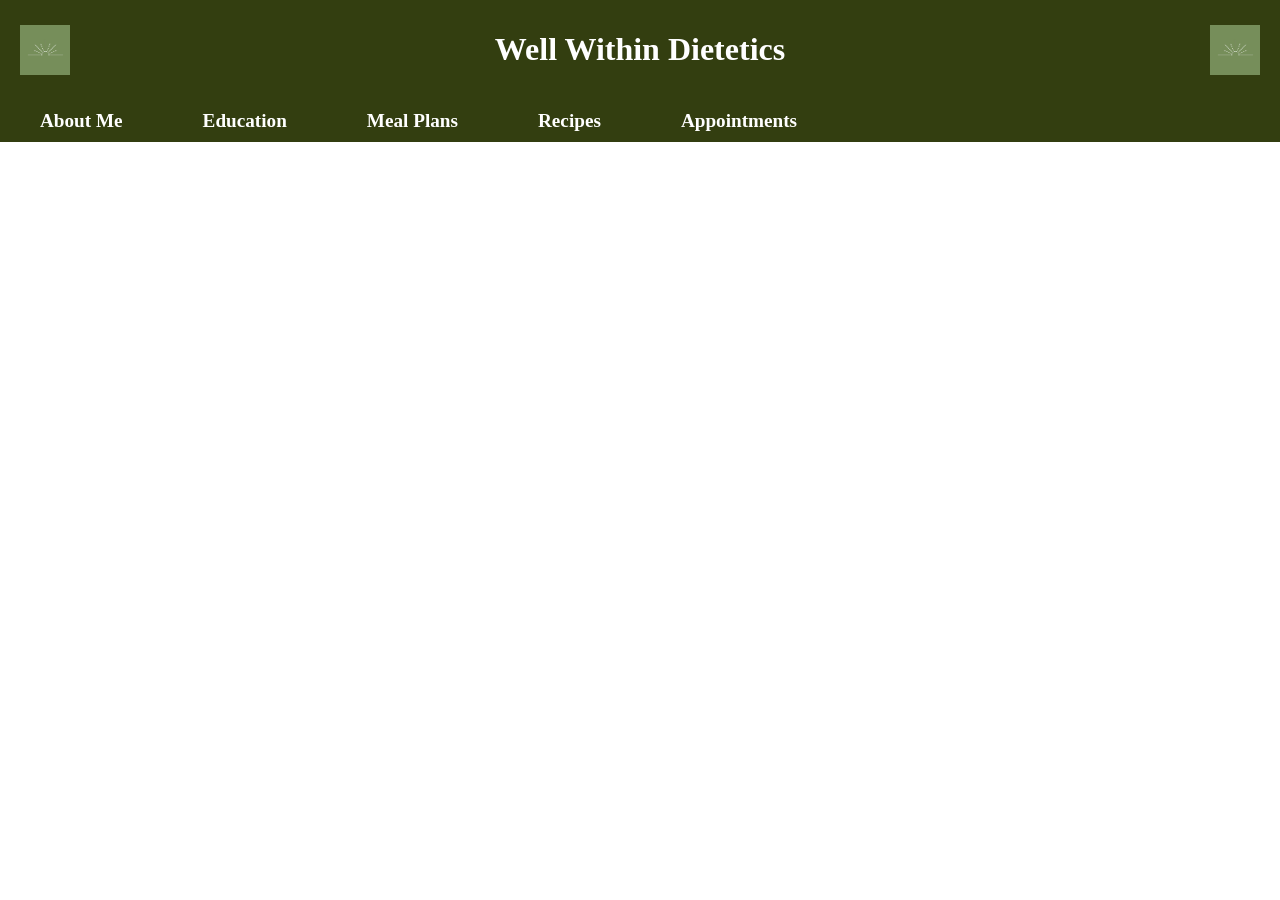
==== Aboutme.html @ a998ea6b "Add files via upload" ====
<!DOCTYPE html>
<html lang="en">
<head>
   <header class="main-header">
    <img src="White Minimalist Yoga Studio Logo (1).jpg" alt="left logo" class="side-img">
<h1><a href="index.html">Well Within Dietetics</a></h1>
<img src="White Minimalist Yoga Studio Logo (1).jpg" alt="right logo" class="side-img">
  </header>
<meta charset="UTF-8">
  <title>Well Within Dietetics</title>
  <link rel="stylesheet" href="Wellwithin.CSS">
</head>
<body>
    <nav class="navbar"> 
  <ul>
    <li><a href="Aboutme.html">About Me</a></li>
    <li><a href="Education.html">Education</a></li>
    <li><a href="MealPlans.html">Meal Plans</a></li>
    <li><a href="Recipes.html">Recipes</a></li>
    <li><a href="Appointments.html"> Appointments</a></li>
  </ul>
</nav>
---- Wellwithin.CSS ----
html{
  height: 100%;
}
body {
  font-family: Verdana, Geneva, Tahoma, sans-serif;
  background-color: #ffffff;
  color: black;
  margin: 0;
  padding:0;

}
header a{
    color: #ffffff;
    text-decoration: none;
    font-family: 'Times New Roman', Times, serif;
}
header a:link{
    color : #ffffff;
}
header a:visited{
    color : #ffffff;
}
header a:hover {
    color : #ffffff;
    text-shadow: 1px 1px 2px #CCCCCC;
}
h1{
  background-color: #333e10;
  color: #ffffff;
  text-align: center;
}
nav{
padding: 0;
   font-size: 120%;
    font-weight: bold;
    text-align: center;

}
.navbar {
  background-color: #333e10; /* Dark background */
  width: 100%;           
  overflow: auto;
}
.navbar ul {
  display: flex;       
  list-style-type: none;
  margin: 0;
  padding: 0;
}
.navbar li a {
  display: block;
  color: white;
  text-align: center;
  padding: 10px 40px;
  text-decoration: none;
  font-family: 'Times New Roman', Times, serif;
}
.navbar li a:link{
  color: #ffffff; 
}
.navbar li a:visited{
  color:#ffffff
}
.navbar li a:hover{
  color: #72bcda; 
}
#homehero{
    height: 300px;
    background-image: url(landscape_photo.jpg);
    background-size: 100% 100%;
    background-repeat: no-repeat;
    padding-bottom: 0;
}
.main-header {
  display: flex;
  justify-content: space-between; /* Pushes items to the sides */
  align-items: center;            /* Vertically centers everything */
  padding: 10px 20px;
  background-color: #333e10;
}
.side-img {
  width: 50px;  /* Adjust size as needed */
  height: auto;
}
  .image-row { 
  display: flex;
  justify-content: space-between;

}

 .image-container {
    display: flex;   
    gap: 10px;
    width: 100%; 
  }

  .square-img {
    width: 33.33%;       
    aspect-ratio: 1 / 1;  
    object-fit: cover;   
    width: 200px;
    height: 200px;
    padding-left: 4em;
    padding-bottom: 4em;
  }

main{
  background-color: #333e10;
  color: #ffffff;
  font-size: medium;
  font-family: 'Times New Roman', Times, serif;
  font-weight: light;
  text-align: center;
}

  footer {
  background-color: #ffffff;
  color: black;
  padding: 20px;
  }
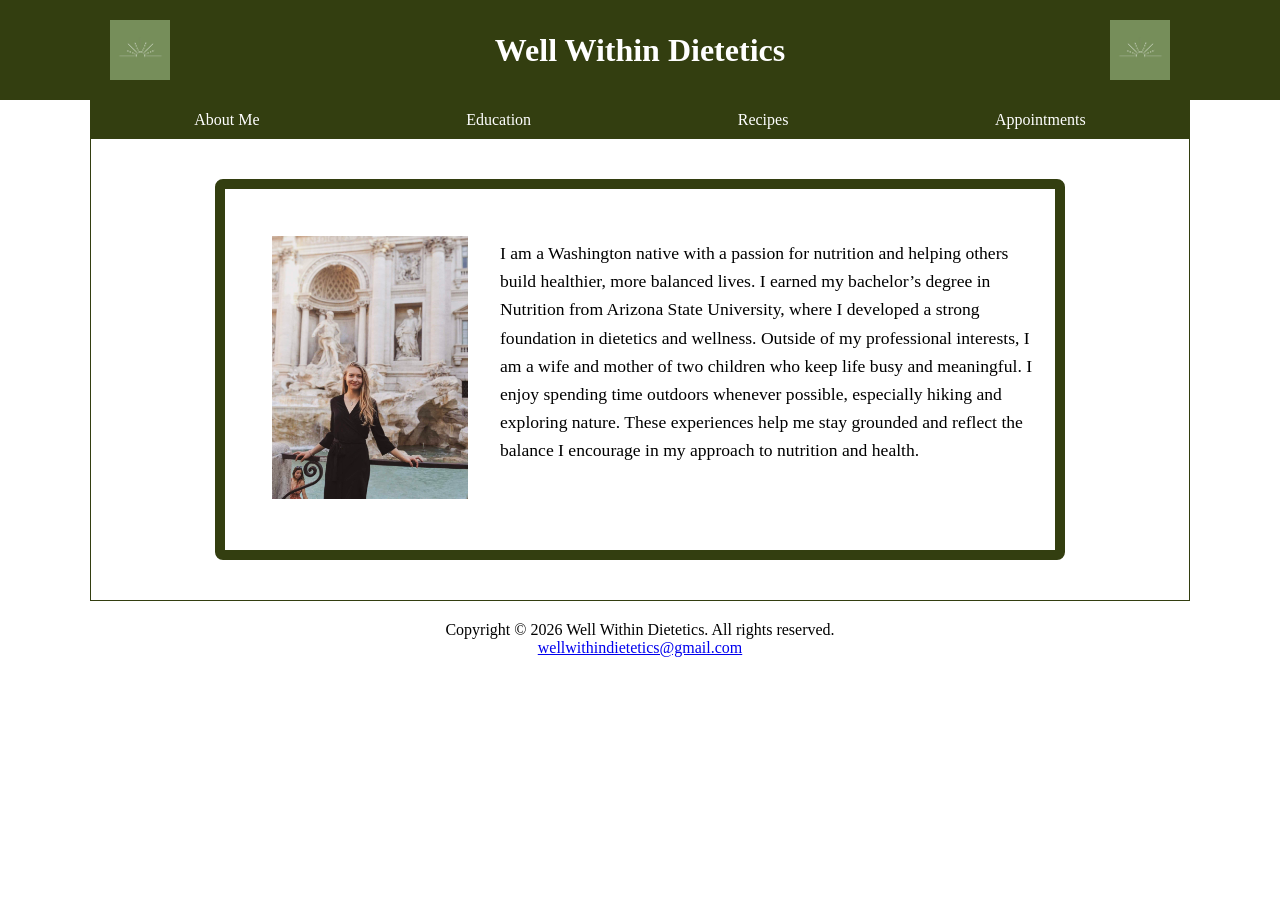
==== commit 59410997: "Add files via upload" ====
--- a/Aboutme.html
+++ b/Aboutme.html
@@ -1,22 +1,60 @@
 <!DOCTYPE html>
 <html lang="en">
 <head>
-   <header class="main-header">
-    <img src="White Minimalist Yoga Studio Logo (1).jpg" alt="left logo" class="side-img">
-<h1><a href="index.html">Well Within Dietetics</a></h1>
-<img src="White Minimalist Yoga Studio Logo (1).jpg" alt="right logo" class="side-img">
-  </header>
-<meta charset="UTF-8">
+  <meta charset="UTF-8">
   <title>Well Within Dietetics</title>
   <link rel="stylesheet" href="Wellwithin.CSS">
 </head>
+
 <body>
-    <nav class="navbar"> 
-  <ul>
-    <li><a href="Aboutme.html">About Me</a></li>
-    <li><a href="Education.html">Education</a></li>
-    <li><a href="MealPlans.html">Meal Plans</a></li>
-    <li><a href="Recipes.html">Recipes</a></li>
-    <li><a href="Appointments.html"> Appointments</a></li>
-  </ul>
-</nav>  +
+<header class="main-header">
+  <div class="nav-container">
+
+    <img src="White Minimalist Yoga Studio Logo (1).jpg" alt="left logo" class="side-img">
+
+    <h1><a href="index.html">Well Within Dietetics</a></h1>
+
+    <img src="White Minimalist Yoga Studio Logo (1).jpg" alt="right logo" class="side-img">
+
+  </div>
+</header>
+
+<div id="wrapper">
+
+  <nav class="navbar"> 
+    <ul>
+      <li><a href="Aboutme.html">About Me</a></li>
+      <li><a href="Education.html">Education</a></li>
+      <li><a href="Recipes.html">Recipes</a></li>
+      <li><a href="Appointments.html">Appointments</a></li>
+    </ul>
+  </nav> 
+
+  <main>
+     <div class="green-box">
+      <div class="white-box">
+
+        <img class="img_deg" src="IMG_3501.jpg" alt="Description">
+
+        <p id="introduction">
+          I am a Washington native with a passion for nutrition and helping others build healthier, more balanced lives. I earned my bachelor’s degree in Nutrition from Arizona State University, where I developed a strong foundation in dietetics and wellness.
+
+          Outside of my professional interests, I am a wife and mother of two children who keep life busy and meaningful. I enjoy spending time outdoors whenever possible, especially hiking and exploring nature. These experiences help me stay grounded and reflect the balance I encourage in my approach to nutrition and health.
+        </p>
+
+      </div>
+    </div>
+
+  </main>
+
+</div>
+
+<footer>
+  Copyright &copy; 2026 Well Within Dietetics. All rights reserved.
+  <br>
+  <a href="mailto:wellwithindietetics@gmail.com">wellwithindietetics@gmail.com</a> 
+</footer>
+
+</body>
+</html>
--- a/Wellwithin.CSS
+++ b/Wellwithin.CSS
@@ -1,15 +1,42 @@
 
-html{
+* {
+  box-sizing: border-box;
+  margin: 0;
+  padding: 0;
+}
+
+html {
   height: 100%;
 }
+
 body {
-  font-family: Verdana, Geneva, Tahoma, sans-serif;
+  font-family: 'Times New Roman', Times, serif;
   background-color: #ffffff;
   color: black;
   margin: 0;
-  padding:0;
-
-}
+  display: flex;
+  flex-direction: column;
+  align-items: center;
+}
+
+/* WRAPPER */
+#wrapper {
+  width: 100%;
+  max-width: 1100px;
+  margin: auto;
+  background: #ffffff;
+  border: 1px solid #333e10;
+}
+
+/* HEADER */
+.main-header {
+  display: flex;
+  justify-content: space-between;
+  align-items: center;
+  padding: 10px 20px;
+  background-color: #333e10;
+}
+
 header a{
     color: #ffffff;
     text-decoration: none;
@@ -25,97 +52,298 @@
     color : #ffffff;
     text-shadow: 1px 1px 2px #CCCCCC;
 }
-h1{
+
+
+.side-img {
+  width: 50px;
+  height: auto;
+}
+
+/* HEADINGS */
+h1 {
   background-color: #333e10;
-  color: #ffffff;
-  text-align: center;
-}
-nav{
-padding: 0;
-   font-size: 120%;
-    font-weight: bold;
-    text-align: center;
-
-}
+  color: white;
+  text-align: center;
+  padding: 10px;
+}
+
+/* NAVBAR */
 .navbar {
-  background-color: #333e10; /* Dark background */
-  width: 100%;           
-  overflow: auto;
+  background-color: #333e10;
+}
+
+
+
+.side-img {
+  height: 60px;   /* controls logo size */
+  width: auto;
+}
+
+h1 {
+  margin: 0;
+  text-align: center;
+  flex: 1; /* makes title stay centered between logos */
+}
+
+h1 a {
+  text-decoration: none;
+  color: black;
+}
+
+.nav-container {
+  display: flex;
+  align-items: center;
+  justify-content: space-between;
+  max-width: 900px;
+  margin: 0 auto;
+  padding: 10px 20px;
+  width: 100%;
+  max-width: 1100px;
 }
 .navbar ul {
-  display: flex;       
-  list-style-type: none;
-  margin: 0;
-  padding: 0;
-}
+  max-width: 1100px;
+  margin: 0 auto;
+  display: flex;
+  justify-content: space-around;
+  list-style: none;
+}
+
 .navbar li a {
   display: block;
   color: white;
-  text-align: center;
-  padding: 10px 40px;
   text-decoration: none;
+  padding: 10px 20px;
   font-family: 'Times New Roman', Times, serif;
 }
-.navbar li a:link{
-  color: #ffffff; 
-}
-.navbar li a:visited{
-  color:#ffffff
-}
-.navbar li a:hover{
-  color: #72bcda; 
-}
-#homehero{
-    height: 300px;
-    background-image: url(landscape_photo.jpg);
-    background-size: 100% 100%;
-    background-repeat: no-repeat;
-    padding-bottom: 0;
-}
-.main-header {
-  display: flex;
-  justify-content: space-between; /* Pushes items to the sides */
-  align-items: center;            /* Vertically centers everything */
-  padding: 10px 20px;
-  background-color: #333e10;
-}
-.side-img {
-  width: 50px;  /* Adjust size as needed */
-  height: auto;
-}
-  .image-row { 
+
+.navbar li a:hover {
+  color: #72bcda;
+}
+
+/* HERO IMAGE */
+#homehero {
+  width: 100%;
+  height: 300px;
+  overflow: hidden;
+}
+
+#homehero img {
+  width: 100%;
+  height: 100%;
+  object-fit: cover;
+  display: block;
+}
+
+/* MAIN CONTENT */
+main {
+  color: black;
+  text-align: center;
+  padding: 20px;
+}
+.main-header,
+.navbar {
+  width: 100%;
+}
+
+.image-row {
   display: flex;
   justify-content: space-between;
 
-}
+
+}
+
 
  .image-container {
-    display: flex;   
-    gap: 10px;
-    width: 100%; 
+    display: flex;  
+    gap: 8px;
+    width: 100%;
+    justify-content: center;
   }
 
   .square-img {
-    width: 33.33%;       
+    width: 33.33%;      
     aspect-ratio: 1 / 1;  
-    object-fit: cover;   
+    object-fit: cover;  
     width: 200px;
     height: 200px;
-    padding-left: 4em;
+    padding-left: 2em;
+    padding-right: 2em;
     padding-bottom: 4em;
   }
 
-main{
+
+   .img_deg {
+  width: 260px;      /* perfect profile size */
+  height: 320px;     /* makes it look like a portrait */
+  object-fit: cover; /* prevents stretching */
+  border-radius: 10px;
+}
+#introduction {
+  flex: 1;
+  font-size: 1.1rem;
+  line-height: 1.6;
+  text-align: left;
+  padding-top: 2em;
+  padding-bottom: 4em;
+}
+
+
+
+
+
+/* GREEN BOX FORM CONTAINER */
+.green-box {
+  max-width: 850px;
+  margin: 20px auto;
+  padding: 15px;
+  border: 10px solid #333e10;
+  border-radius: 8px;
+  display: flex;
+  gap: 20px;
+}
+
+/* FORM */
+form {
+  display: grid;
+  grid-template-columns: 150px 1fr;
+  align-items: center;
+  gap: 10px; /* space between questions */
+  max-width: 400px;
+}
+
+label {
+  font-weight: bold;
+}
+
+input,
+textarea {
+  width: 100%;
+  padding: 8px;
+  border: 1px solid #ccc;
+  border-radius: 4px;
+}
+
+button {
   background-color: #333e10;
-  color: #ffffff;
-  font-size: medium;
+  color: white;
+  padding: 10px 20px;
+  border: none;
+  cursor: pointer;
+  border-radius: 5px;
+  grid-column: 1/ -1;
+  justify-self: center;
+}
+
+button:hover {
+  background-color: #556b2f;
+}
+
+/* TABLE */
+table {
+  border: 2px solid black;
+  border-collapse: collapse;
+  width: 100%;
+}
+
+th, td {
+  padding: 10px;
+  border: 2px solid black;
+  text-align: center;
+}
+
+tr:nth-of-type(even) {
+  background-color: #f5fafc;
+}
+
+/* FOOTER */
+footer {
+  margin-top: auto;
+  background-color: #ffffff;
+  color: black;
+  padding: 20px;
+  text-align: center;
+}
+
+/* IMAGE STYLING */
+.img_deg {
+  float: left;
+  max-width: 40%;
+  padding: 2em;
+  height: auto;
+}
+
+/* PINTEREST GRID */
+.pinterest-grid {
+  column-count: 3;
+  column-gap: 20px;
+}
+
+.pin-card {
+  display: inline-block;
+  background: white;
+  border: 2px solid #e0e0e0;
+  border-radius: 10px;
+  margin-bottom: 20px;
+  padding: 10px;
+  width: 100%;
+  break-inside: avoid;
+  text-decoration: none;
+  color: black;
+  transition: transform 0.2s ease, box-shadow 0.2s ease;
+}
+
+.pin-card img {
+  width: 100%;
+  border-radius: 8px;
+}
+
+.pin-card:hover {
+  transform: scale(1.02);
+  box-shadow: 0 6px 15px rgba(0,0,0,0.15);
+}
+
+h2 {
+  text-align: center;
   font-family: 'Times New Roman', Times, serif;
-  font-weight: light;
-  text-align: center;
-}
-
-  footer {
-  background-color: #ffffff;
-  color: black;
-  padding: 20px;
-  }
+}
+
+h2,p {
+  text-align: center;
+  padding-bottom: 1em;
+}
+
+
+/* RESPONSIVE */
+@media (max-width: 900px) {
+  .pinterest-grid {
+    column-count: 2;
+  }
+}
+
+@media (max-width: 600px) {
+  .pinterest-grid {
+    column-count: 1;
+  }
+
+  .navbar ul {
+    flex-direction: column;
+    text-align: center;
+  }
+}
+
+@media (min-width: 600px) {
+  form {
+    grid-template-columns: 150px 1fr;
+    align-items: center;
+  }
+
+  label {
+    text-align: right;
+    padding-right: 10px;
+  }
+
+  input[type="submit"] {
+    grid-column: 2;
+    width: auto;
+  }
+}
